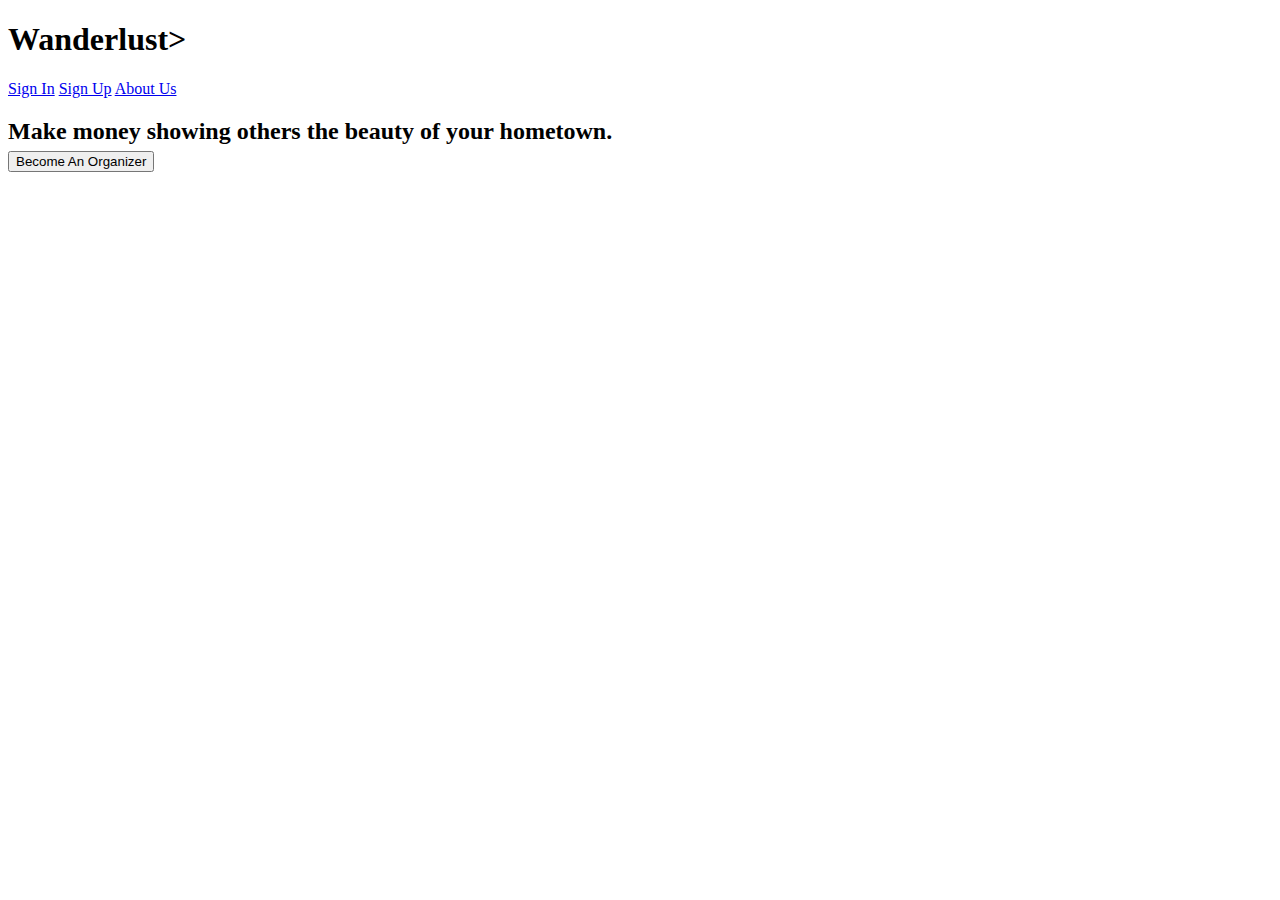
==== index.html @ 6a351088 "Started Landing Page" ====
<!doctype html>

<html lang="en">
<head>
  <meta charset="utf-8">
  <meta name="viewport" content="width=device-width, initial-scale=1.0">
  <title>Wanderlust</title>

  <link href="https://fonts.googleapis.com/css?family=Reem+Kufi&display=swap" rel="stylesheet">
  <link href="css/index.css" rel="stylesheet">

  <!--[if lt IE 9]>
    <script src="https://cdnjs.cloudflare.com/ajax/libs/html5shiv/3.7.3/html5shiv.js"></script>
  <![endif]-->
</head>

<body>
    <div class="container">
  <!-- navigation code here -->
    <nav>
    <div class="titleDiv">
    <h1>Wanderlust></h1>
    </div>
    <div class="navBar">
      <a href="#sign-in" class="first-anchor" id="custom-link-style">Sign In</a>
      <a href="#sign-up">Sign Up</a>
      <a href="#about">About Us</a>
      
      </div>
    </nav>
 
   <div class="content-container">

   
    <section class="home-content">
        <h2>Make money showing others the beauty of your hometown.</>
            <div class="custom-btn">
                    <button type="button">Become An Organizer</button>
                  </div>
    </section>
   

  </div>
</div>
</body>
</html>
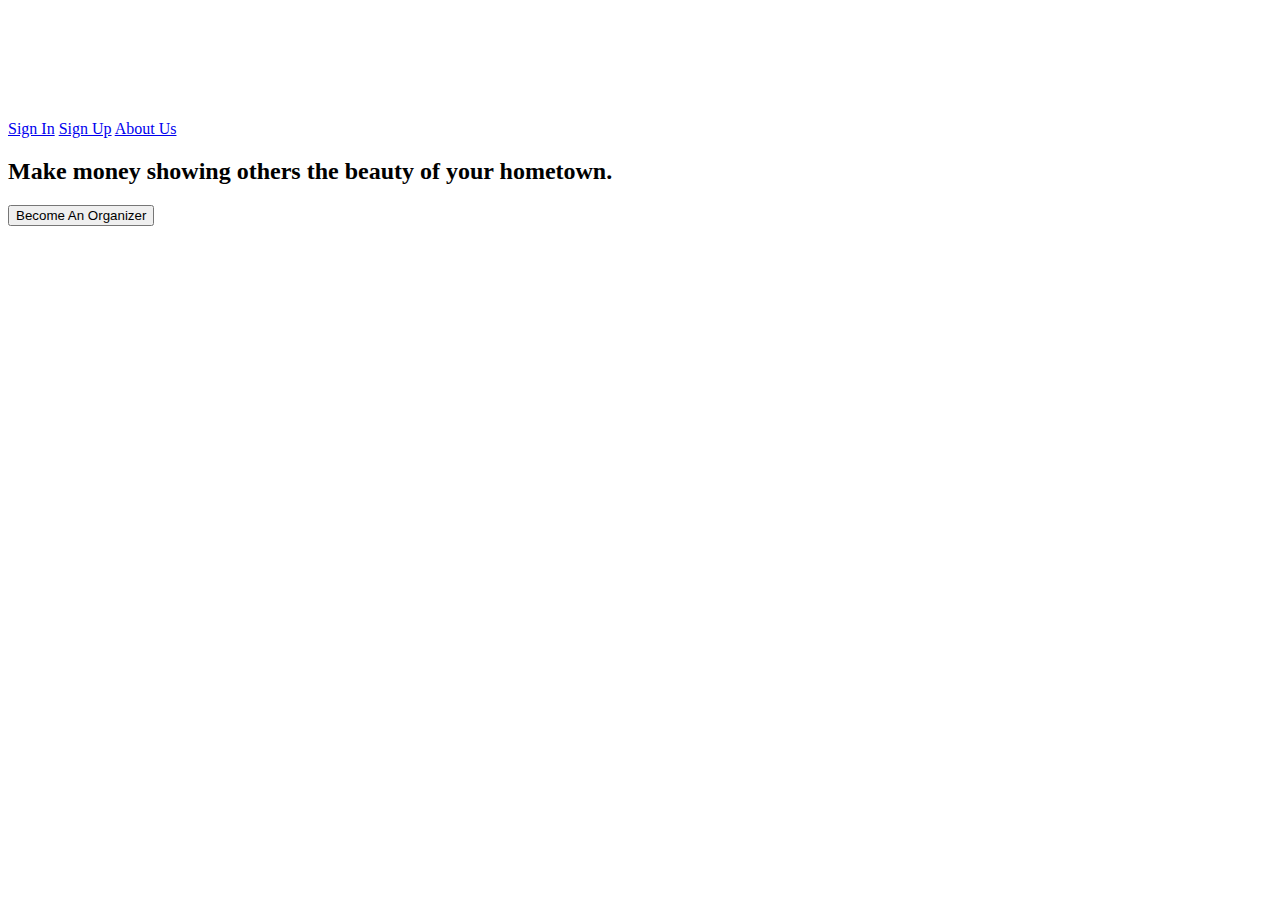
==== commit d6559614: "Basic Marketing Page" ====
--- a/index.html
+++ b/index.html
@@ -16,15 +16,14 @@
 
 <body>
     <div class="container">
-  <!-- navigation code here -->
     <nav>
     <div class="titleDiv">
-    <h1>Wanderlust></h1>
+    <img src="images/Logo-White.png" alt="Wanderlust Logo">
     </div>
     <div class="navBar">
-      <a href="#sign-in" class="first-anchor" id="custom-link-style">Sign In</a>
-      <a href="#sign-up">Sign Up</a>
-      <a href="#about">About Us</a>
+      <a href="marketing.html" class="first-anchor" id="custom-link-style">Sign In</a>
+      <a href="marketing.html">Sign Up</a>
+      <a href="index.html">About Us</a>
       
       </div>
     </nav>
@@ -33,8 +32,8 @@
 
    
     <section class="home-content">
-        <h2>Make money showing others the beauty of your hometown.</>
-            <div class="custom-btn">
+        <h2>Make money showing others the beauty of your hometown.</h2>
+            <div class= "button">
                     <button type="button">Become An Organizer</button>
                   </div>
     </section>
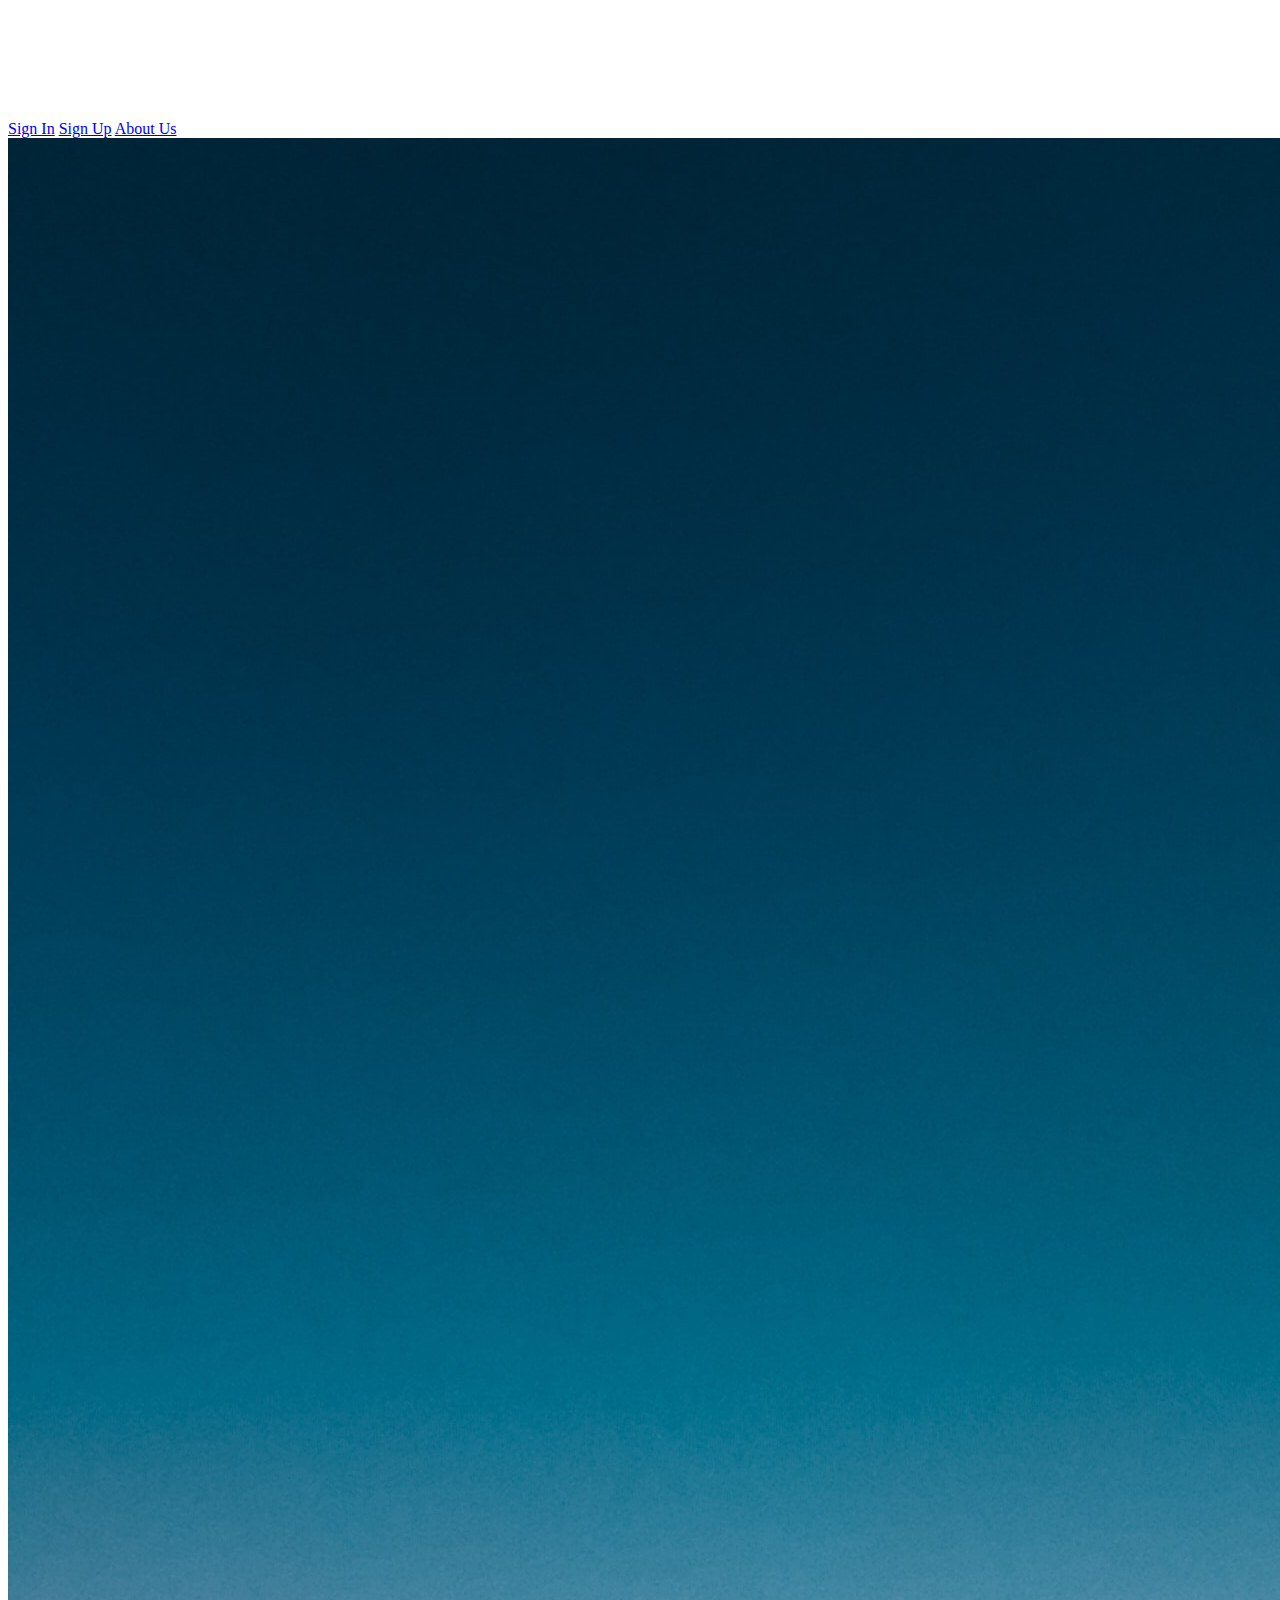
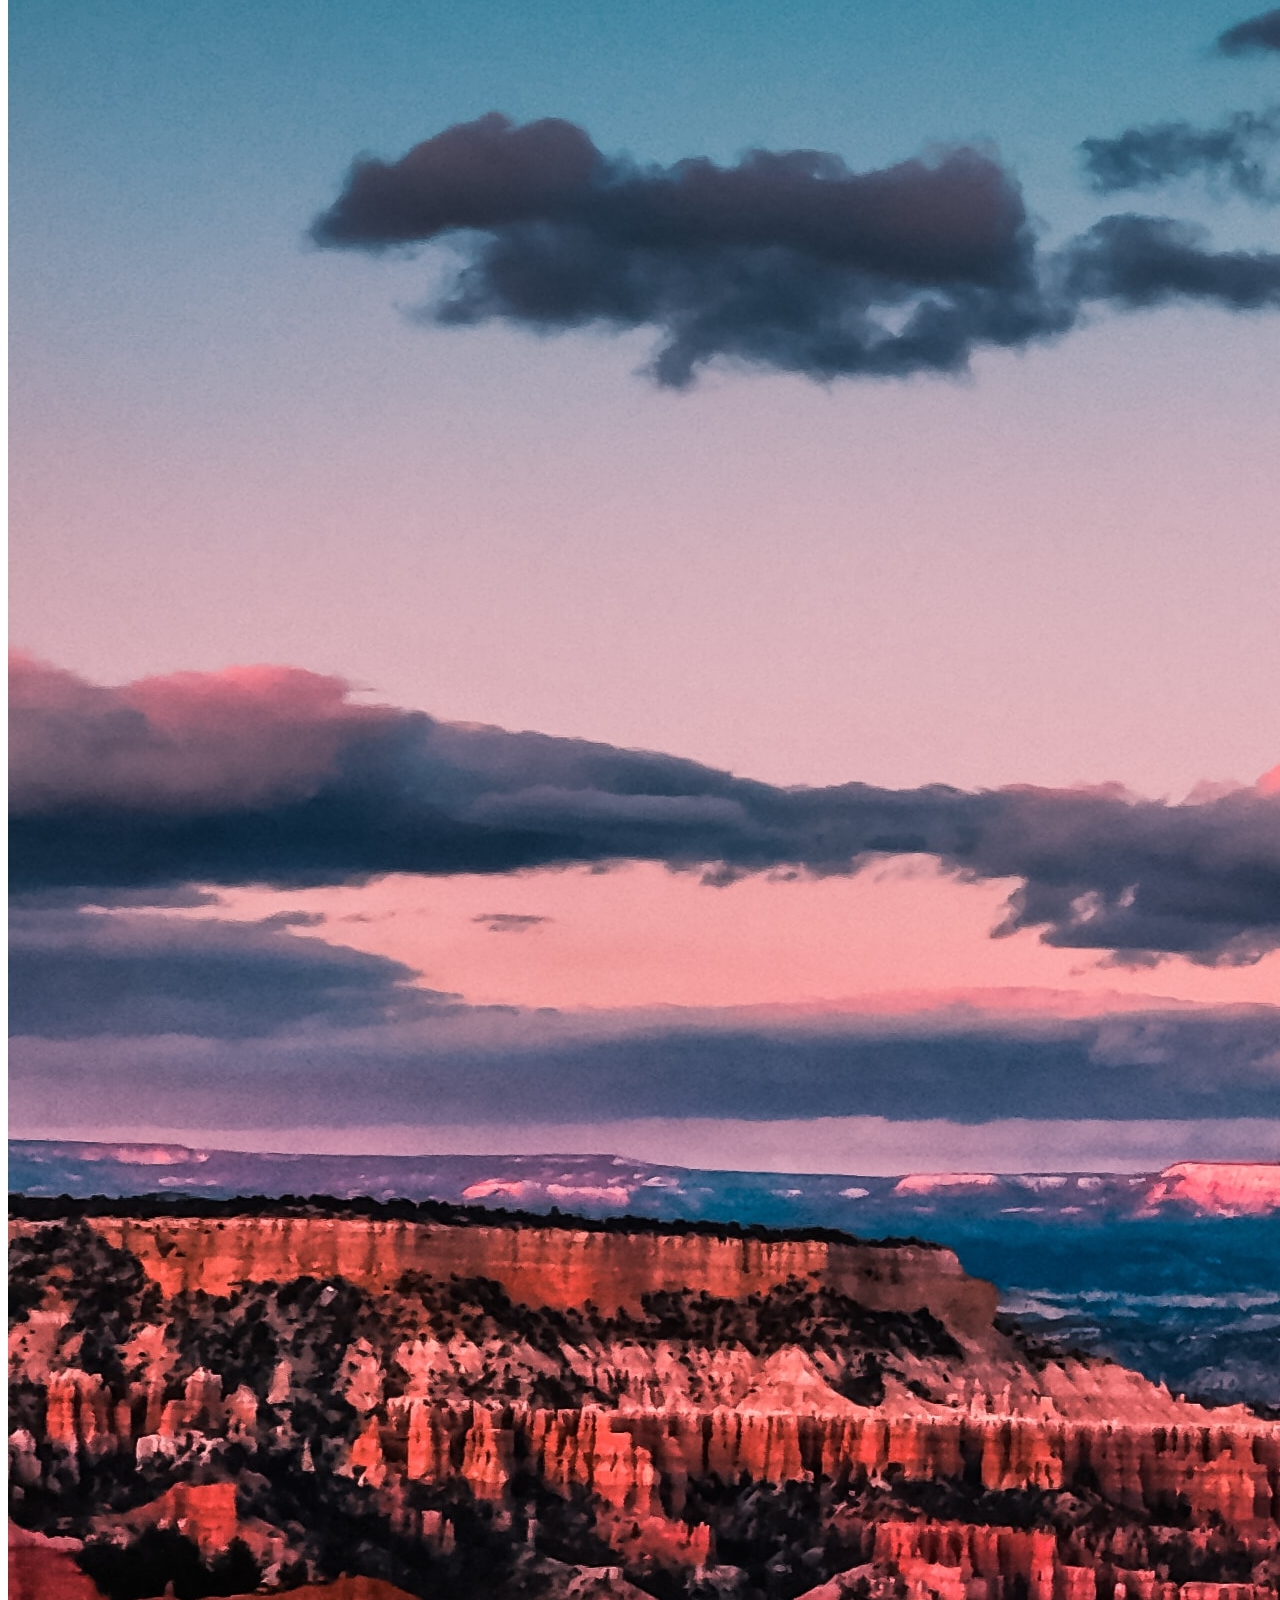
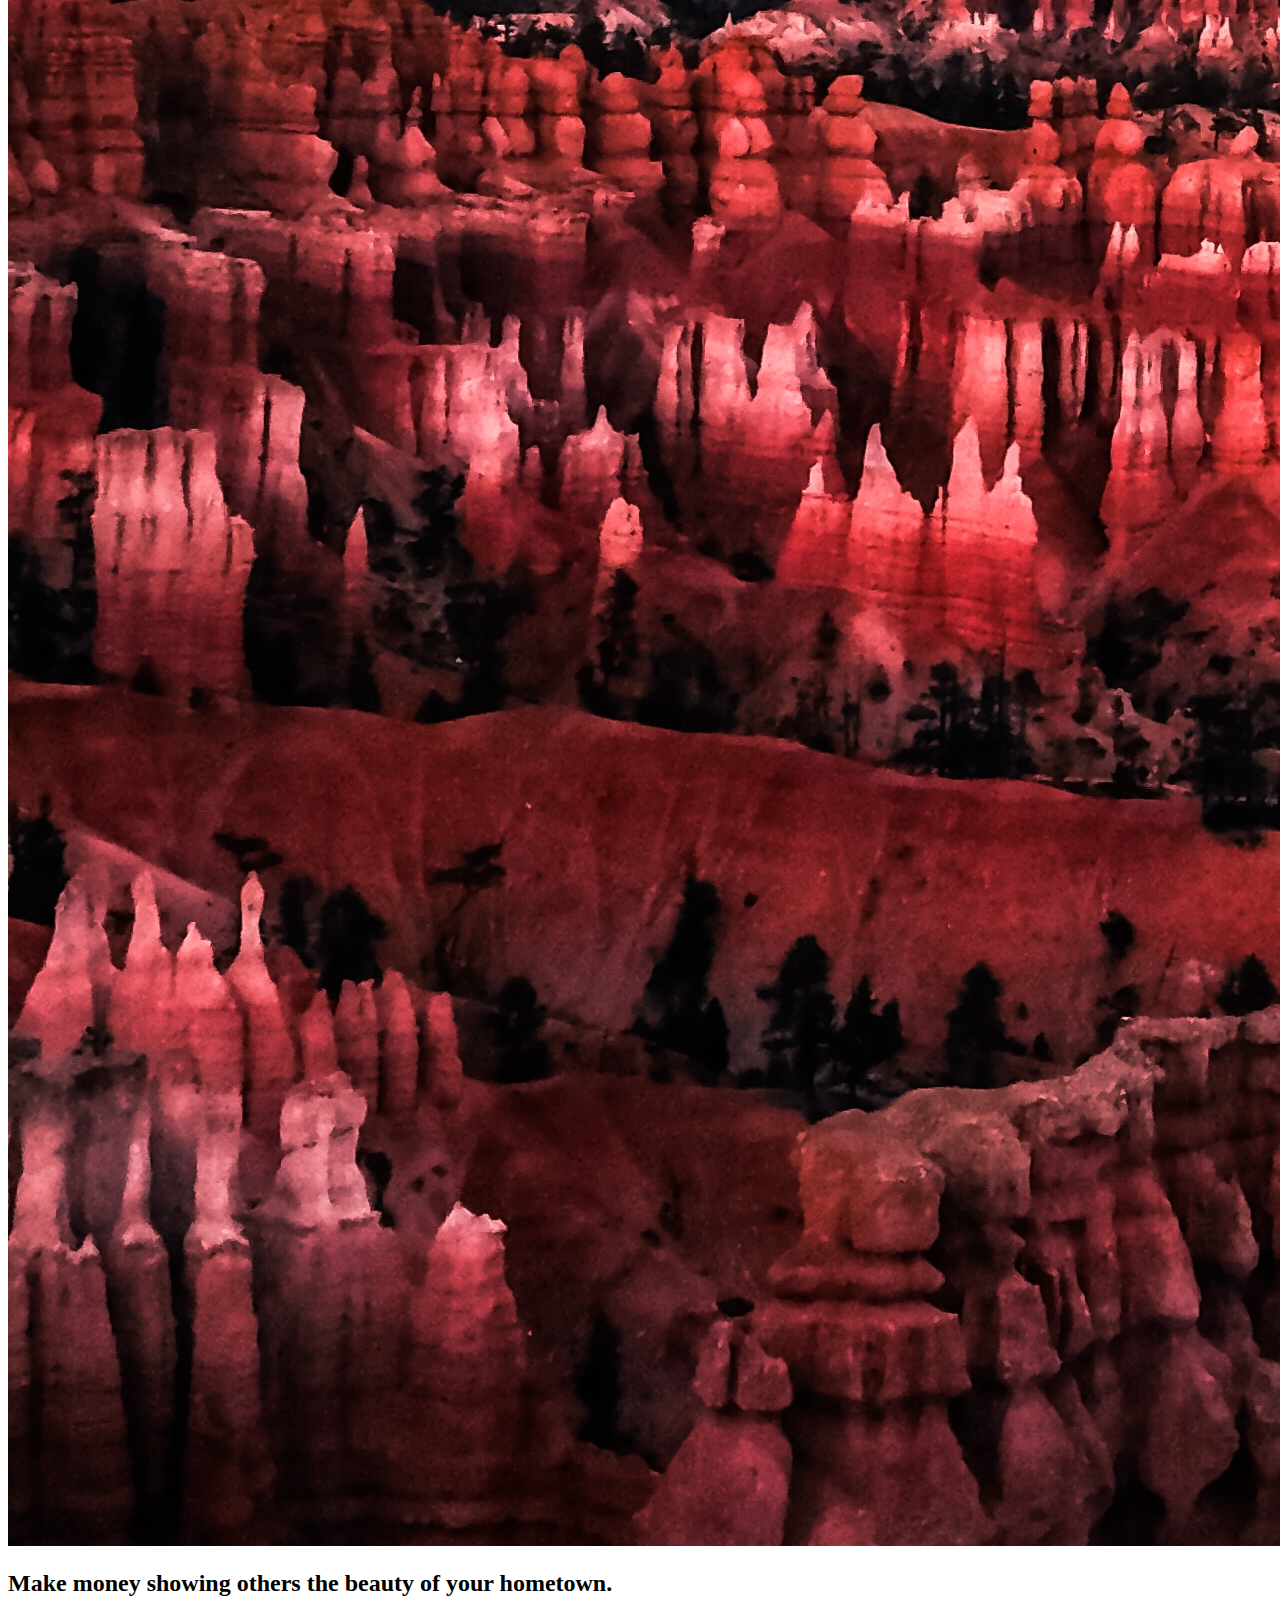
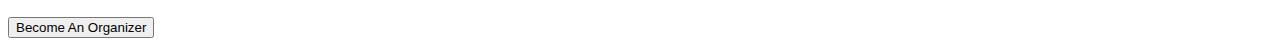
==== commit 5d3f767d: "Updated Main Marketing Page" ====
--- a/index.html
+++ b/index.html
@@ -7,6 +7,7 @@
   <title>Wanderlust</title>
 
   <link href="https://fonts.googleapis.com/css?family=Reem+Kufi&display=swap" rel="stylesheet">
+  <link href="https://fonts.googleapis.com/css?family=Playfair+Display&display=swap" rel="stylesheet">
   <link href="css/index.css" rel="stylesheet">
 
   <!--[if lt IE 9]>
@@ -15,6 +16,7 @@
 </head>
 
 <body>
+  <div class= "mainPageCont">
     <div class="container">
     <nav>
     <div class="titleDiv">
@@ -23,23 +25,25 @@
     <div class="navBar">
       <a href="marketing.html" class="first-anchor" id="custom-link-style">Sign In</a>
       <a href="marketing.html">Sign Up</a>
-      <a href="index.html">About Us</a>
+      <a href="#about">About Us</a>
       
       </div>
     </nav>
  
    <div class="content-container">
 
-   
-    <section class="home-content">
+      <img class="img" src="images/daniel-klaffke-3-4zwGthXyI-unsplash.jpg" alt="Desert Mountains">
+    <section id="about" class="home-content">
+        
         <h2>Make money showing others the beauty of your hometown.</h2>
-            <div class= "button">
-                    <button type="button">Become An Organizer</button>
+            <div >
+                    <button class="button">Become An Organizer</button>
                   </div>
     </section>
    
 
   </div>
 </div>
+</div>
 </body>
 </html>